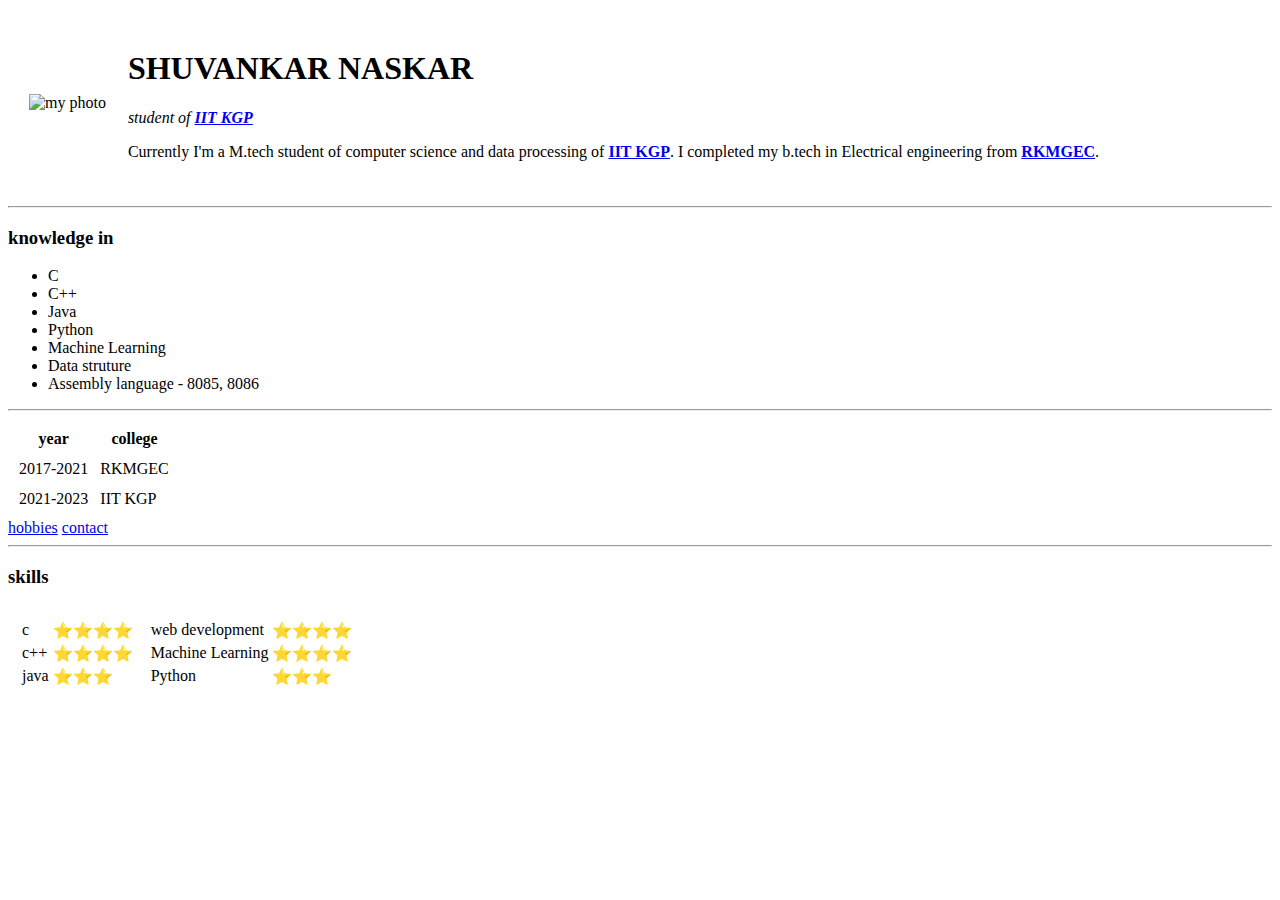
==== index.html @ 421931dc "added" ====
<!DOCTYPE html> <!--html 5 type doc-->
<html lang="en" dir="ltr">
  <head>
    <meta charset="utf-8">
    <title>shuvankarnskar75</title>
  </head>
  <body>
    <table cellspacing="20">
      <tr>
        <td><img src="https://pbs.twimg.com/profile_images/1446157693970878465/C09QoNEN_400x400.jpg" alt="my photo"></td>
         <td><h1>SHUVANKAR NASKAR</h1>
         <p><em>student of <strong><a href="http://www.iitkgp.ac.in/">IIT KGP</a></strong></em></p>
         <p> Currently I'm a M.tech student of computer science and data processing of <strong><a href="http://www.iitkgp.ac.in/".>IIT KGP</a></strong>.
         I completed my b.tech in Electrical engineering from <strong><a href="https://rkmgec.ac.in/">RKMGEC</a></strong>.</p></td>
      </tr>
    </table>



    <hr>
    <h3>knowledge in</h3>
    <ul>
      <li>
        C
      </li>
      <li>
        C++
      </li>
      <li>
        Java
      </li>
      <li>
        Python
      </li>
      <li>
        Machine Learning
      </li>
      <li>
        Data struture
      </li>
      <li>
        Assembly language - 8085, 8086
      </li>
      </ul>
      
    <table  cellspacing="10">
      <thead>
        <tr>
          <th>year</th>
          <th>college</th>
        </tr>
      </thead>
      <tr>
        <td>2017-2021</td>
        <td>RKMGEC</td>
        </tr>
        <tr>
          <td>2021-2023</td>
          <td>IIT KGP</td>
          </tr>
          <hr>
    </table>
      <a href="hobbis.html">hobbies</a>
      <a href="contact.html">contact</a>
      <hr>
      <h3>skills</h3>
      <table cellspacing="10">
        <tr>
          <td>
            <table>
              <tr>
              <td>c</td>
              <td>⭐⭐⭐⭐</td>
            </tr>
            <tr>
              <td>c++</td>
              <td>⭐⭐⭐⭐</td>
            </tr>
            <tr>
              <td>java</td>
              <td>⭐⭐⭐</td>
              </tr>

          </td>
        </table>


            <td>
              <table>
                <tr>
                <td>web development</td>
                <td>⭐⭐⭐⭐</td>
              </tr>
              <tr>
                <td>Machine Learning</td>
                <td>⭐⭐⭐⭐</td>
              </tr>
              <tr>
                <td>Python</td>
                <td>⭐⭐⭐</td>
                </tr>

            </td>
        </tr>




      </table>

  </body>
</html>
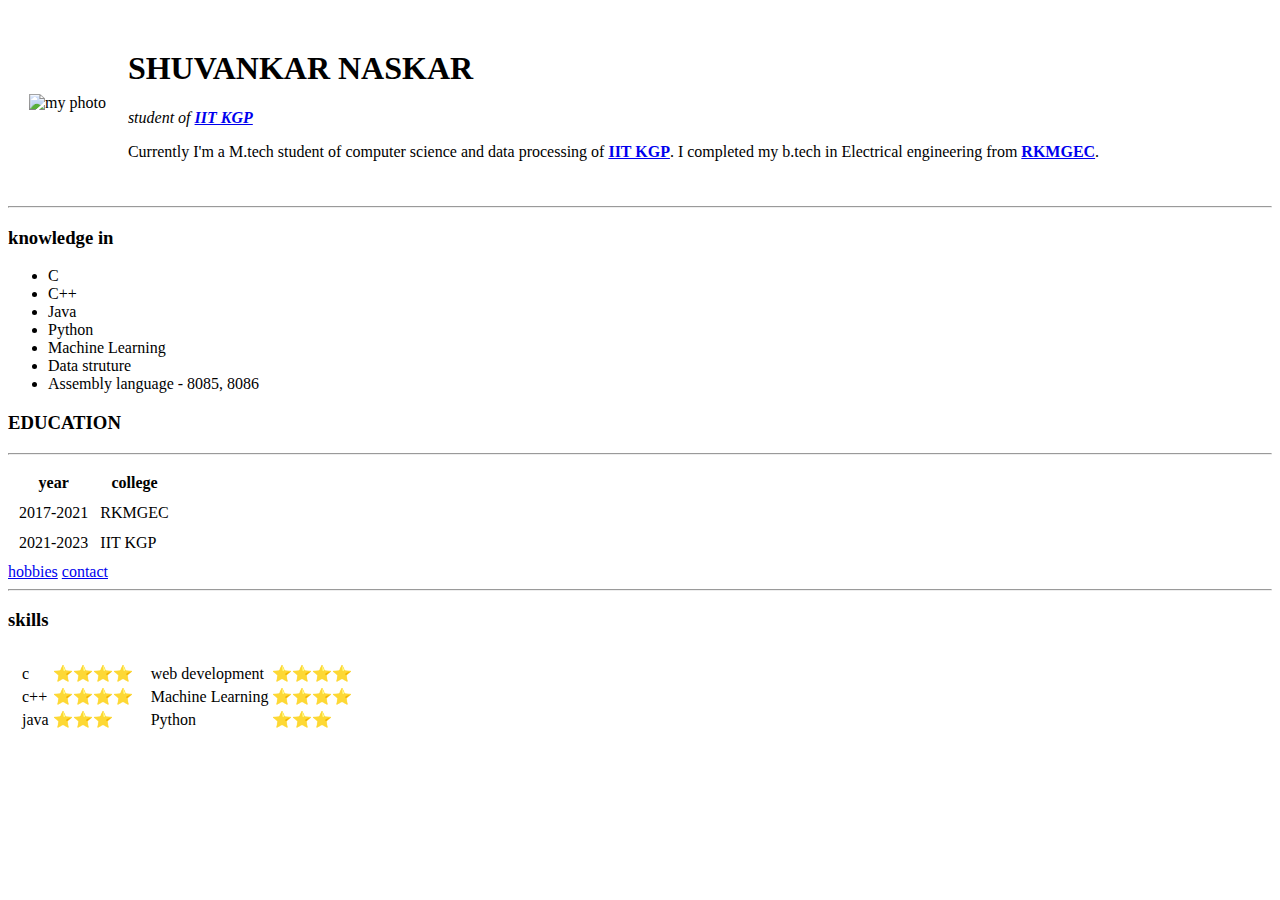
==== commit 7dc02f59: "Update index.html" ====
--- a/index.html
+++ b/index.html
@@ -42,6 +42,7 @@
         Assembly language - 8085, 8086
       </li>
       </ul>
+    <h3>EDUCATION</h3>
       
     <table  cellspacing="10">
       <thead>
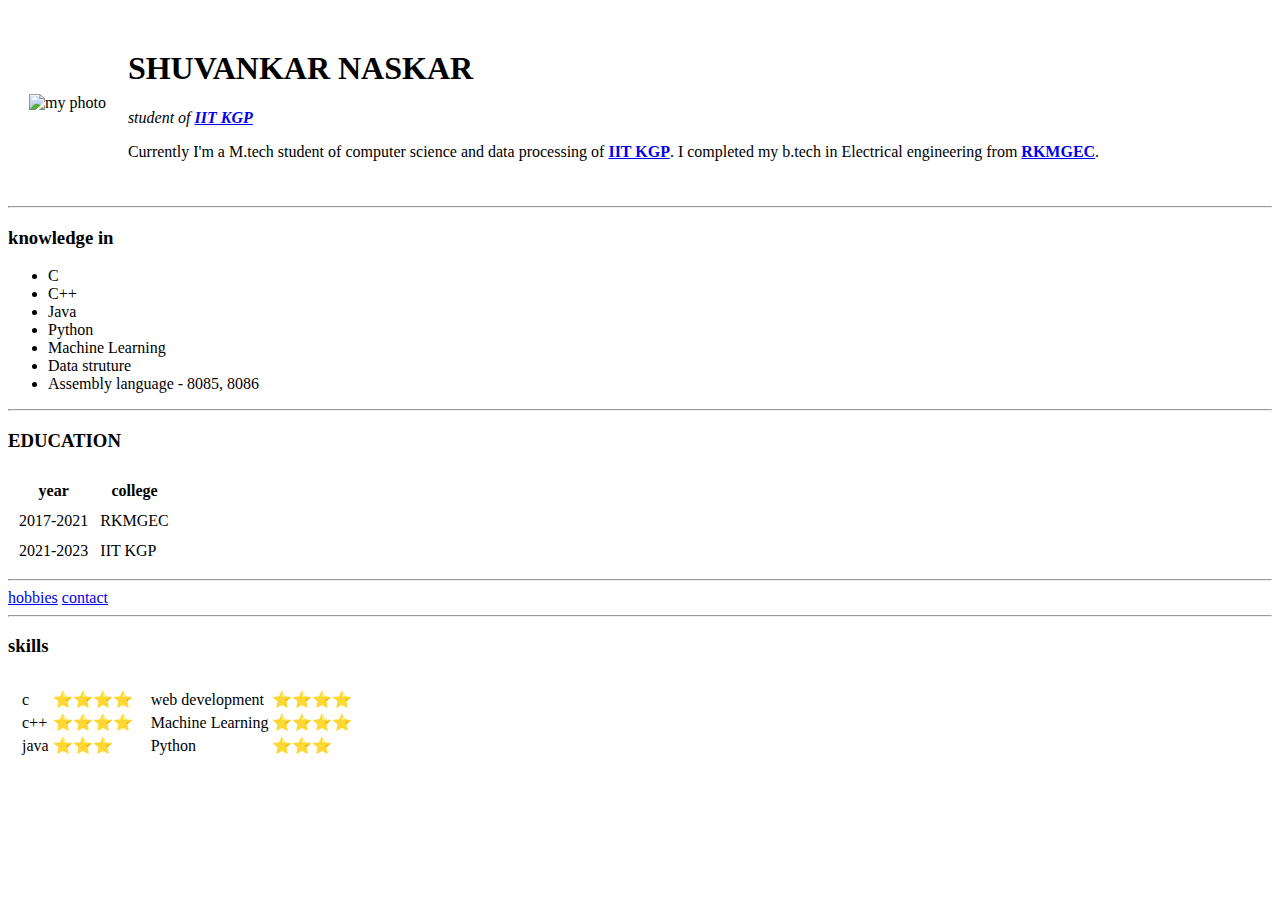
==== commit 5d34cd04: "Update index.html" ====
--- a/index.html
+++ b/index.html
@@ -42,6 +42,7 @@
         Assembly language - 8085, 8086
       </li>
       </ul>
+    <hr>
     <h3>EDUCATION</h3>
       
     <table  cellspacing="10">
@@ -59,8 +60,9 @@
           <td>2021-2023</td>
           <td>IIT KGP</td>
           </tr>
-          <hr>
+          
     </table>
+    <hr>
       <a href="hobbis.html">hobbies</a>
       <a href="contact.html">contact</a>
       <hr>
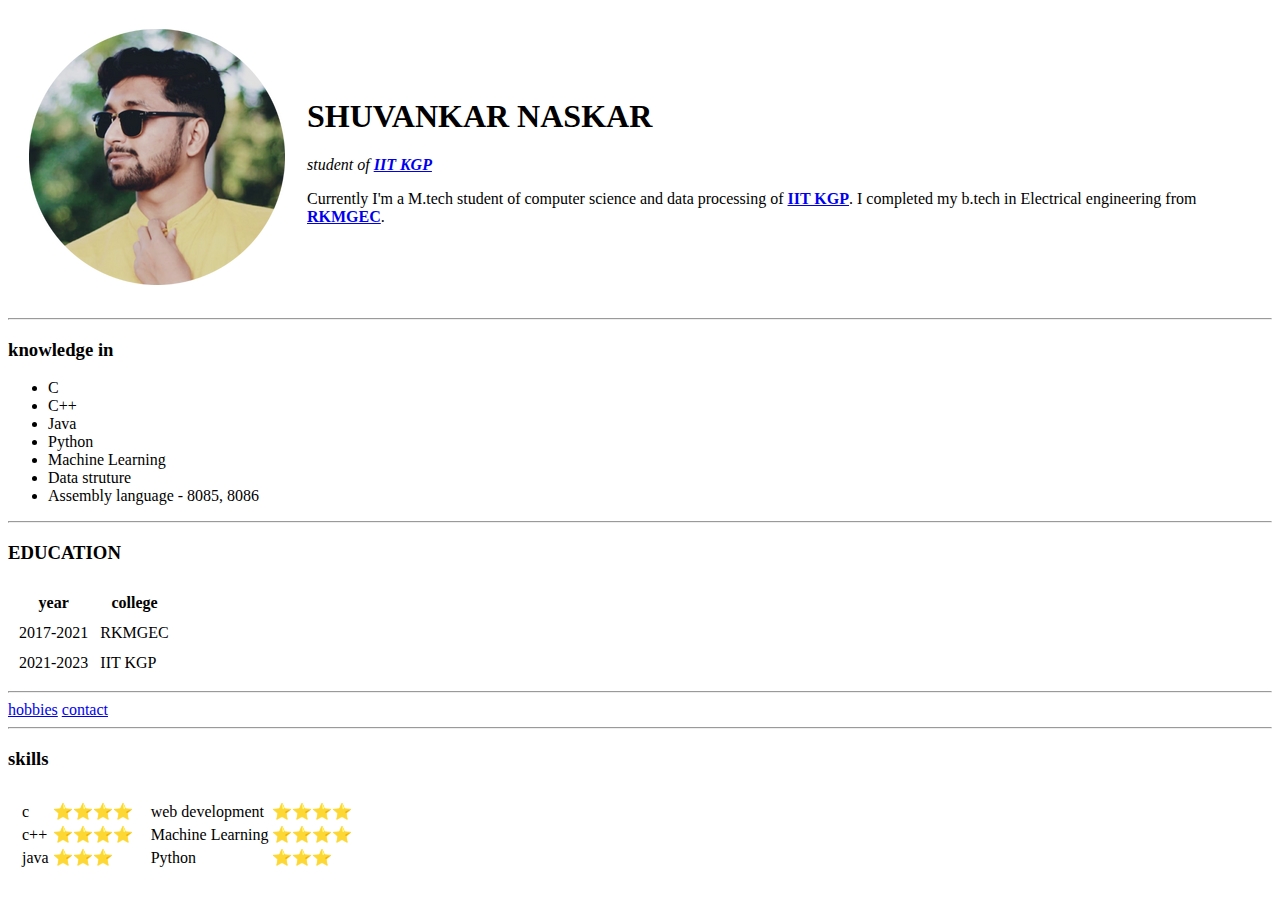
==== commit 4c859243: "Update index.html" ====
--- a/index.html
+++ b/index.html
@@ -7,7 +7,7 @@
   <body>
     <table cellspacing="20">
       <tr>
-        <td><img src="https://pbs.twimg.com/profile_images/1446157693970878465/C09QoNEN_400x400.jpg" alt="my photo"></td>
+        <td><img src="mypc.png" alt="my photo"></td>
          <td><h1>SHUVANKAR NASKAR</h1>
          <p><em>student of <strong><a href="http://www.iitkgp.ac.in/">IIT KGP</a></strong></em></p>
          <p> Currently I'm a M.tech student of computer science and data processing of <strong><a href="http://www.iitkgp.ac.in/".>IIT KGP</a></strong>.
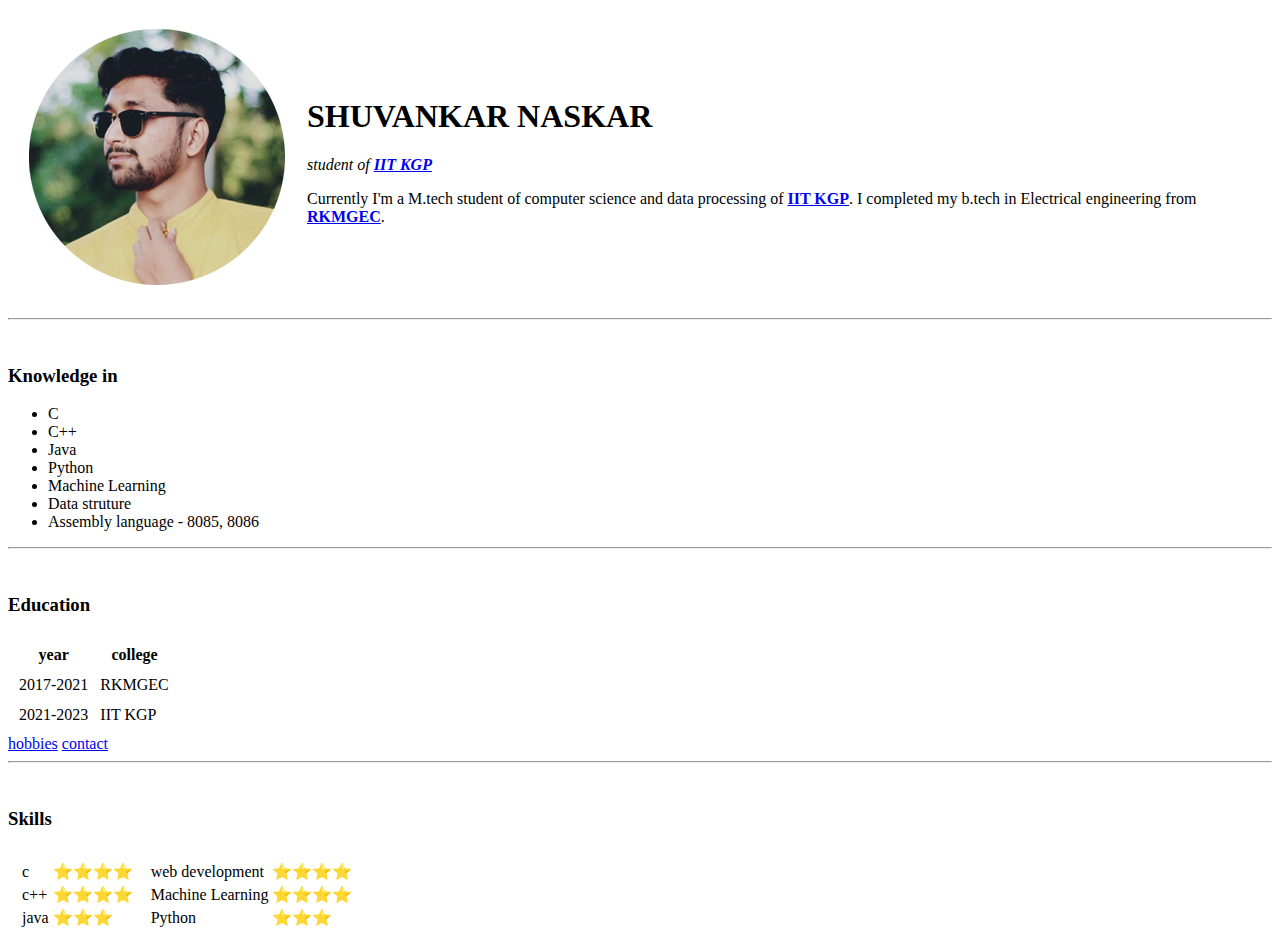
==== commit 7571f0ce: "Update index.html" ====
--- a/index.html
+++ b/index.html
@@ -3,6 +3,7 @@
   <head>
     <meta charset="utf-8">
     <title>shuvankarnskar75</title>
+<link rel="stylesheet" href="CSS/style.css">
   </head>
   <body>
     <table cellspacing="20">
@@ -18,7 +19,8 @@
 
 
     <hr>
-    <h3>knowledge in</h3>
+    <br>
+    <h3>Knowledge in</h3>
     <ul>
       <li>
         C
@@ -42,9 +44,9 @@
         Assembly language - 8085, 8086
       </li>
       </ul>
-    <hr>
-    <h3>EDUCATION</h3>
-      
+      <hr>
+      <br>
+      <h3>Education</h3>
     <table  cellspacing="10">
       <thead>
         <tr>
@@ -60,13 +62,12 @@
           <td>2021-2023</td>
           <td>IIT KGP</td>
           </tr>
-          
     </table>
-    <hr>
       <a href="hobbis.html">hobbies</a>
       <a href="contact.html">contact</a>
       <hr>
-      <h3>skills</h3>
+      <br>
+      <h3>Skills</h3>
       <table cellspacing="10">
         <tr>
           <td>
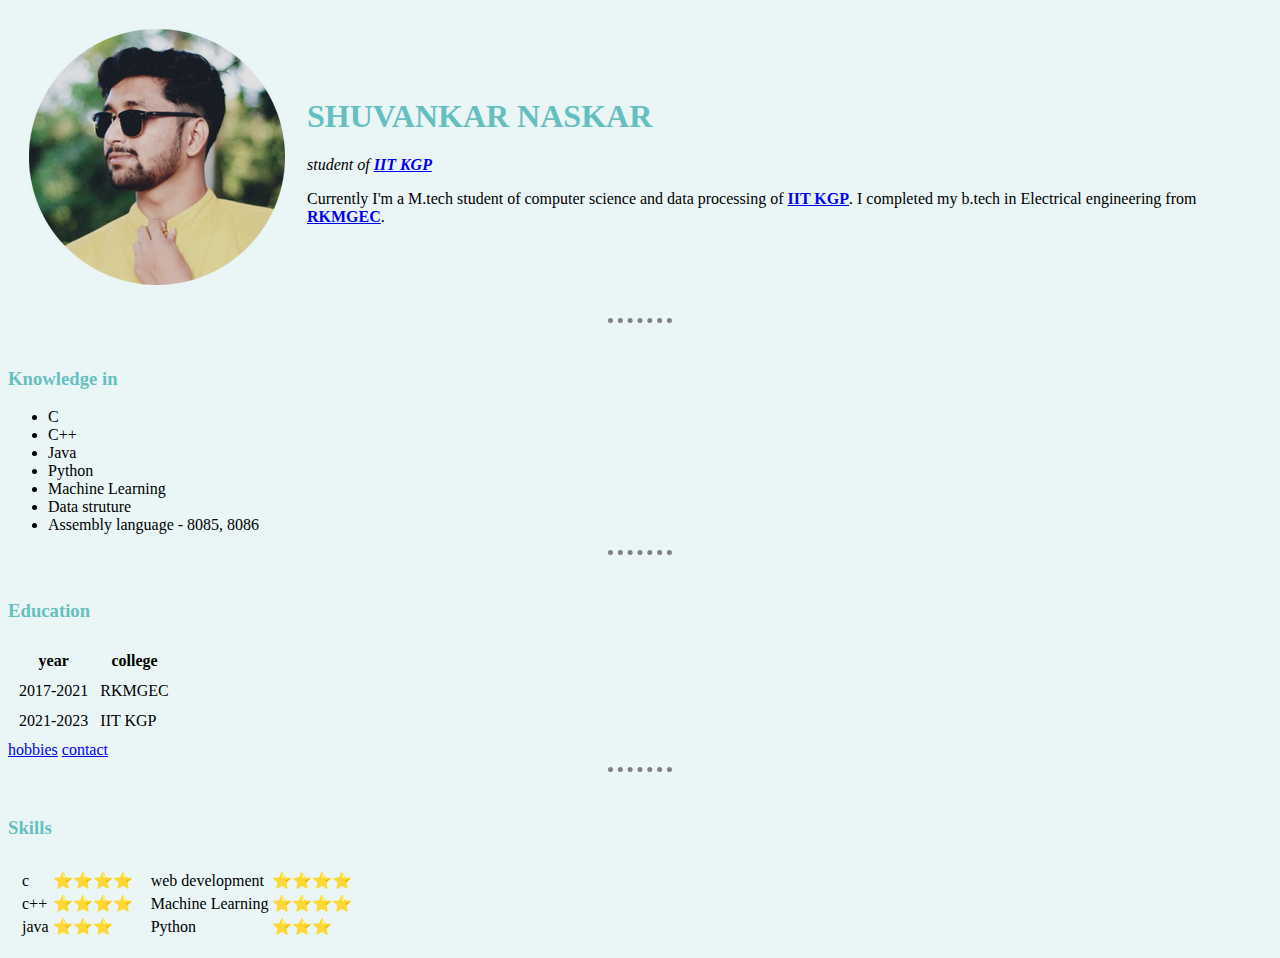
==== commit be4c3ab3: "Update index.html" ====
--- a/index.html
+++ b/index.html
@@ -3,7 +3,7 @@
   <head>
     <meta charset="utf-8">
     <title>shuvankarnskar75</title>
-<link rel="stylesheet" href="CSS/style.css">
+<link rel="stylesheet" href="style.css">
   </head>
   <body>
     <table cellspacing="20">
--- a/style.css
+++ b/style.css
@@ -0,0 +1,17 @@
+body{
+  background-color:#EAF6F6;
+  }
+
+  hr{
+    border-style: none;
+    border-top-style: dotted;
+    border-color: grey;
+    border-width:5px;
+    width:5%;
+  }
+  h1{
+     color: #66BFBF;
+  }
+  h3{
+     color: #66BFBF;
+  }
